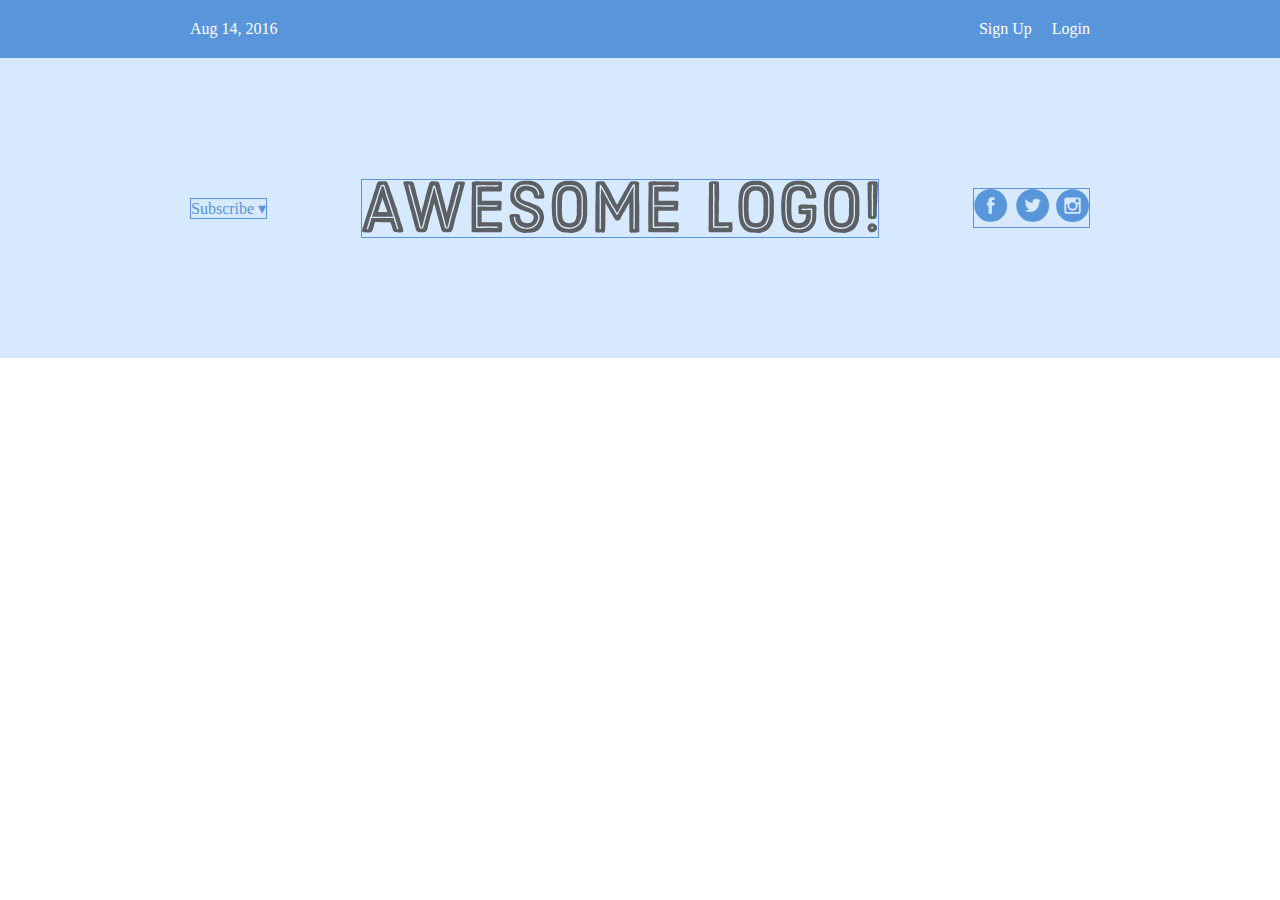
==== interneting-is-hard/index.html @ 34932d73 "init exercise flexbox - exercise from the siteweb interneting is hard" ====
<!DOCTYPE html>
<html lang="en">
<head>
    <meta charset="UTF-8">
    <meta name="viewport" content="width=device-width, initial-scale=1.0">
    <title>Flexbos tutorial</title>

    <link rel="stylesheet" href="style.css">
</head>
<body>
    <div class="menu-container">
        <div class="menu">
            <div class="date">Aug 14, 2016</div>
            <div class="links">
                <div class="signup">Sign Up</div>
                <div class="login">Login</div>
            </div>
        </div>
    </div>
    <div class="header-container">
        <div class="header">
            <div class="subscribe">Subscribe &#9662</div>
            <div class="logo"><img src="images/awesome-logo.svg" alt="logo"></div>
            <div class="social"><img src="images/social-icons.svg" alt="social icon"></div>
        </div>
    </div>
</body>
</html>
---- interneting-is-hard/style.css ----
/* All document */
*{
    margin: 0;
    padding: 0;
    box-sizing: border-box;
}
/* Menu nav */
.menu-container{
    background-color: #5995DA;
    color: #fff;
    padding: 20px 0;
    display: flex;
    justify-content: center;
}

.menu{
    width: 900px;
    display: flex;
    justify-content: space-between;
}

.links{
    display: flex;
    justify-content: flex-end;
}

.login{
    margin-left: 20px;
}
/* Header */
.header-container{
    color: #5995DA;
    background-color: #D6E9FE;
    display: flex;
    justify-content: center;
    
}
.header{
    width: 900px;
    height: 300px;
    display: flex;
    justify-content: space-between;
    align-items: center;
}
.social,
.logo,
.subscribe{
    border: 1px solid #5995DA;
}
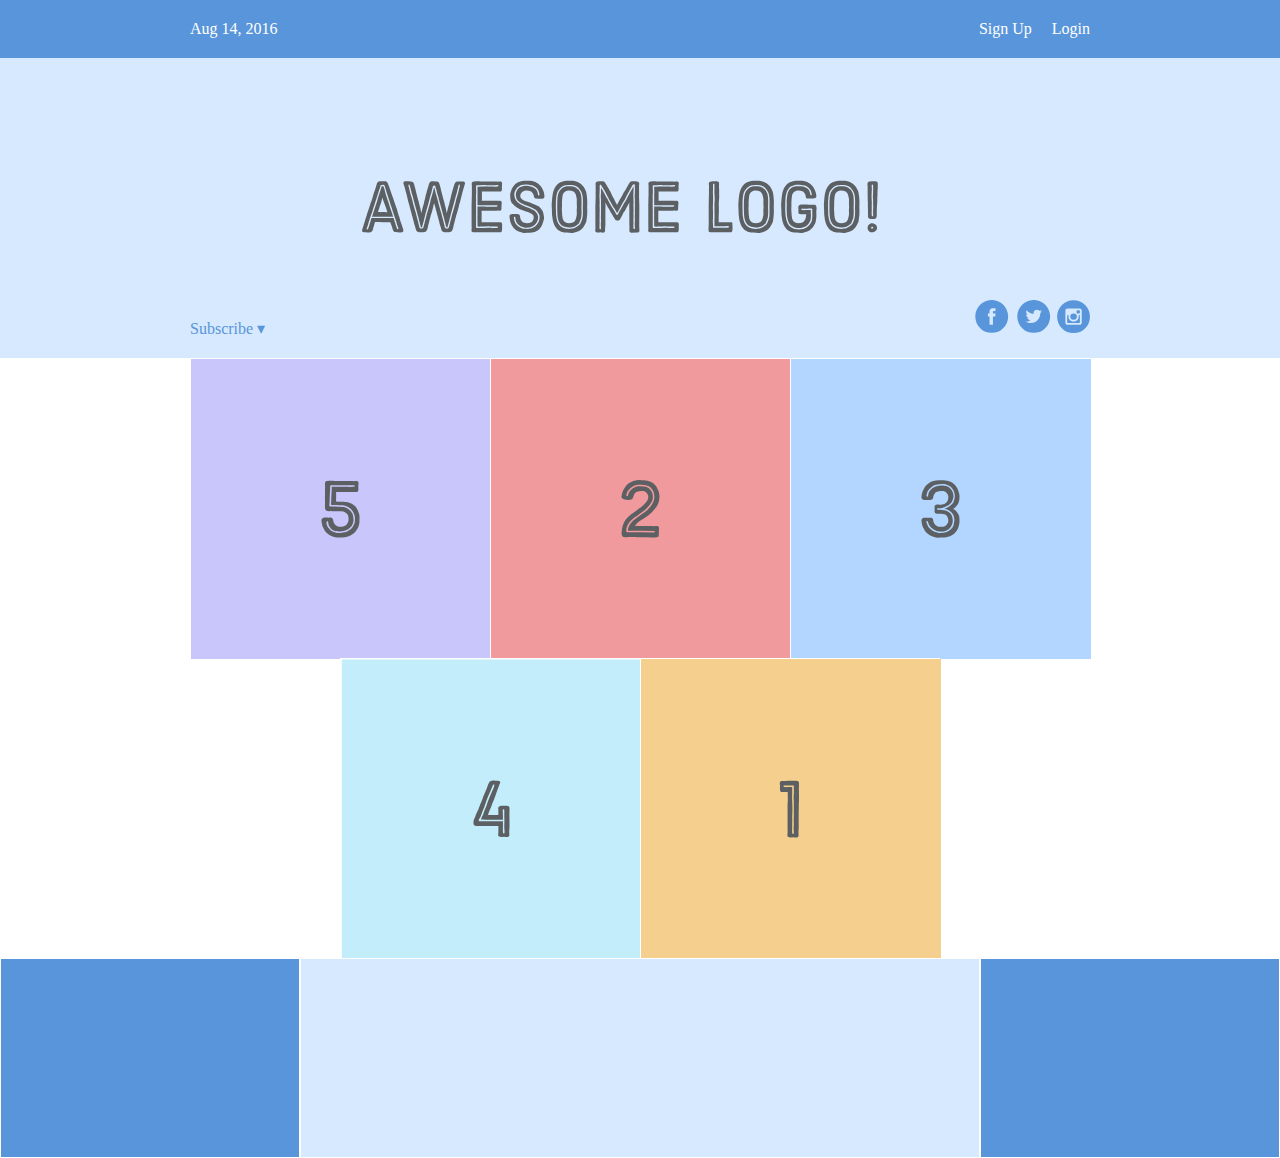
==== commit 69895593: "finish flexbox tutorial" ====
--- a/interneting-is-hard/index.html
+++ b/interneting-is-hard/index.html
@@ -11,10 +11,10 @@
     <div class="menu-container">
         <div class="menu">
             <div class="date">Aug 14, 2016</div>
-            <div class="links">
+            
                 <div class="signup">Sign Up</div>
                 <div class="login">Login</div>
-            </div>
+            
         </div>
     </div>
     <div class="header-container">
@@ -24,5 +24,29 @@
             <div class="social"><img src="images/social-icons.svg" alt="social icon"></div>
         </div>
     </div>
+    <div class='photo-grid-container'>
+        <div class='photo-grid'>
+          <div class='photo-grid-item first-item'>
+            <img src='images/one.svg'/>
+          </div>
+          <div class='photo-grid-item'>
+            <img src='images/two.svg'/>
+          </div>
+          <div class='photo-grid-item'>
+            <img src='images/three.svg'/>
+          </div>
+          <div class='photo-grid-item'>
+            <img src='images/four.svg'/>
+          </div>
+          <div class='photo-grid-item last-item'>
+            <img src='images/five.svg'/>
+          </div>
+        </div>
+    </div>
+    <div class='footer'>
+        <div class='footer-item footer-one'></div>
+        <div class='footer-item footer-two'></div>
+        <div class='footer-item footer-three'></div>
+    </div>
 </body>
 </html>--- a/interneting-is-hard/style.css
+++ b/interneting-is-hard/style.css
@@ -18,7 +18,9 @@
     display: flex;
     justify-content: space-between;
 }
-
+.signup{
+    margin-left: auto;
+}
 .links{
     display: flex;
     justify-content: flex-end;
@@ -43,7 +45,49 @@
     align-items: center;
 }
 .social,
-.logo,
 .subscribe{
-    border: 1px solid #5995DA;
+    align-self: flex-end;
+    margin-bottom: 20px;
+}
+
+/* Main */
+.photo-grid-container{
+    display: flex;
+    justify-content: center;
+}
+.photo-grid{
+    width: 900px;
+    display: flex;
+    flex-direction: row;
+    justify-content: center;
+    align-items: center;
+    flex-wrap: wrap;
+}
+.photo-grid-item{
+    border: 1px solid #fff;
+    width: 300px;
+    height: 300px;
+}
+.first-item{
+    order: 1;
+}
+.last-item{
+    order: -1;
+}
+/* Footer */
+.footer {
+    display: flex;
+    justify-content: space-between;
+}
+.footer-item {
+    border: 1px solid #fff;
+    background-color: #D6E9FE;
+    height: 200px;
+    flex: 1;
+}
+.footer-one,
+.footer-three {
+    background-color: #5995DA;
+    flex: initial;
+    width: 300px;
 }